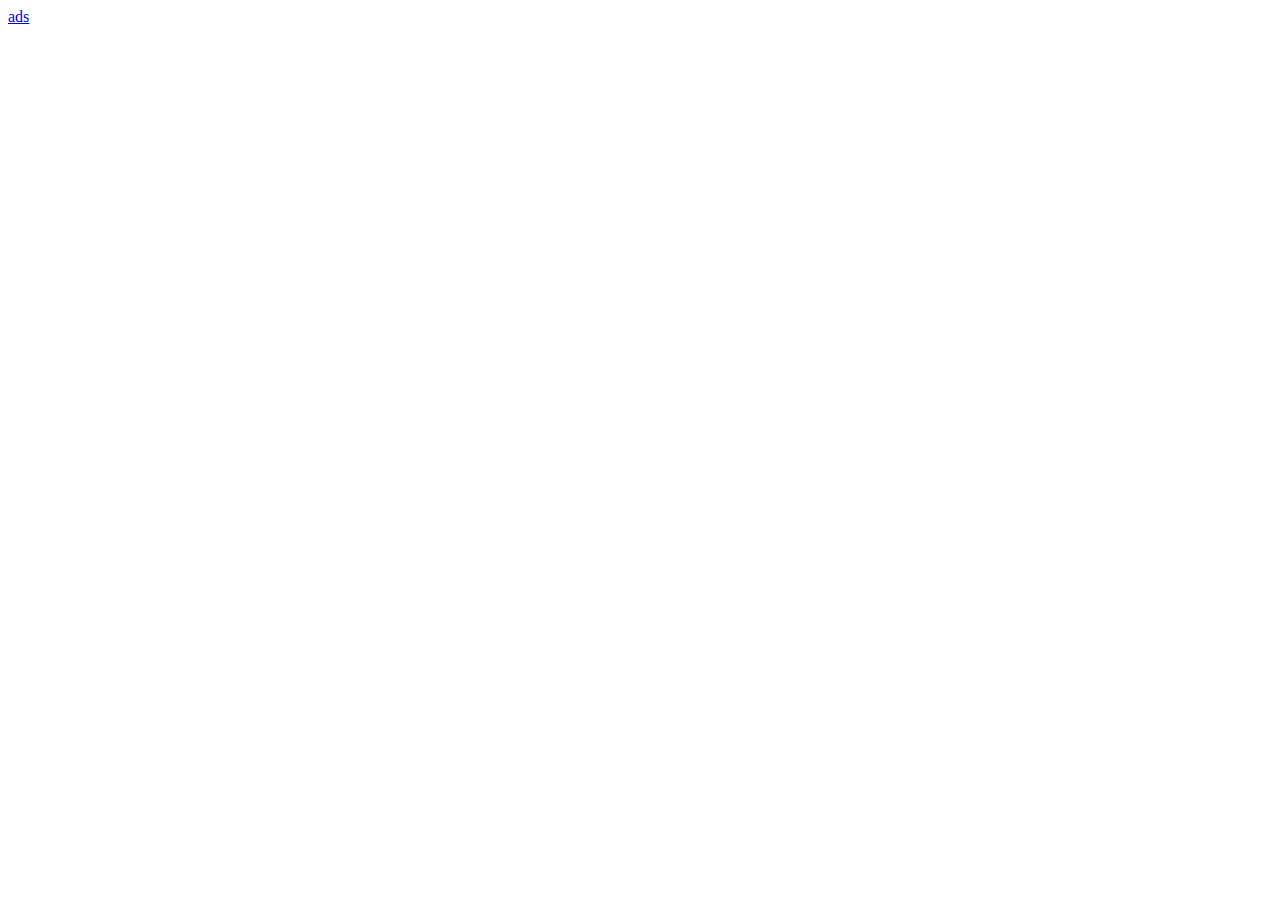
==== index.html @ 4bb50232 "init" ====
<!DOCTYPE html PUBLIC "-//W3C//DTD XHTML 1.0 Transitional//EN" "http://www.w3.org/TR/xhtml1/DTD/xhtml1-transitional.dtd">
<html xmlns="http://www.w3.org/1999/xhtml">
<head>
<meta http-equiv="Content-Type" content="text/html; charset=ISO-8859-1" />
<meta name="viewport" content="width=device-width, initial-scale=1.0">
<title>Body Contour fitting</title>

<!--<link rel="stylesheet" href="/assets/css/bootstrap.css">-->
<!--<link rel="stylesheet" href="/assets/css/bootstrap-responsive.css">-->

<link rel="stylesheet" type="text/css" media="screen" href="css/main.css" />

<!--<script src="http://html5shim.googlecode.com/svn/trunk/html5.js"></script>-->
<script data-main="app/main" src="js/lib/requirejs/require.js"></script>


</head>
<body>
  <div id="content"></div>
  <a href="/template-fitting-user-interface/archive/body_contour/search">ads</a>
</body>
</html>
---- css/main.css ----
#main
{
	//position:relative;
	//left:30%;
}
#td_upload
{
	border-bottom:solid thin #78B1E0;
}
#main_table
{
	//border : solid thin black;
}

#main_table td
{
	padding:8px;
	//border : solid thin black;
}
#holder,#holder2
{
	border:solid 1px #5295BC;
}

#right_menu
{
  vertical-align:top;
}

#right_menu input
{
  width:50px;
}

#top_menu
{
  text-align : center;
}

#top_menu input
{
  width:30px;
}
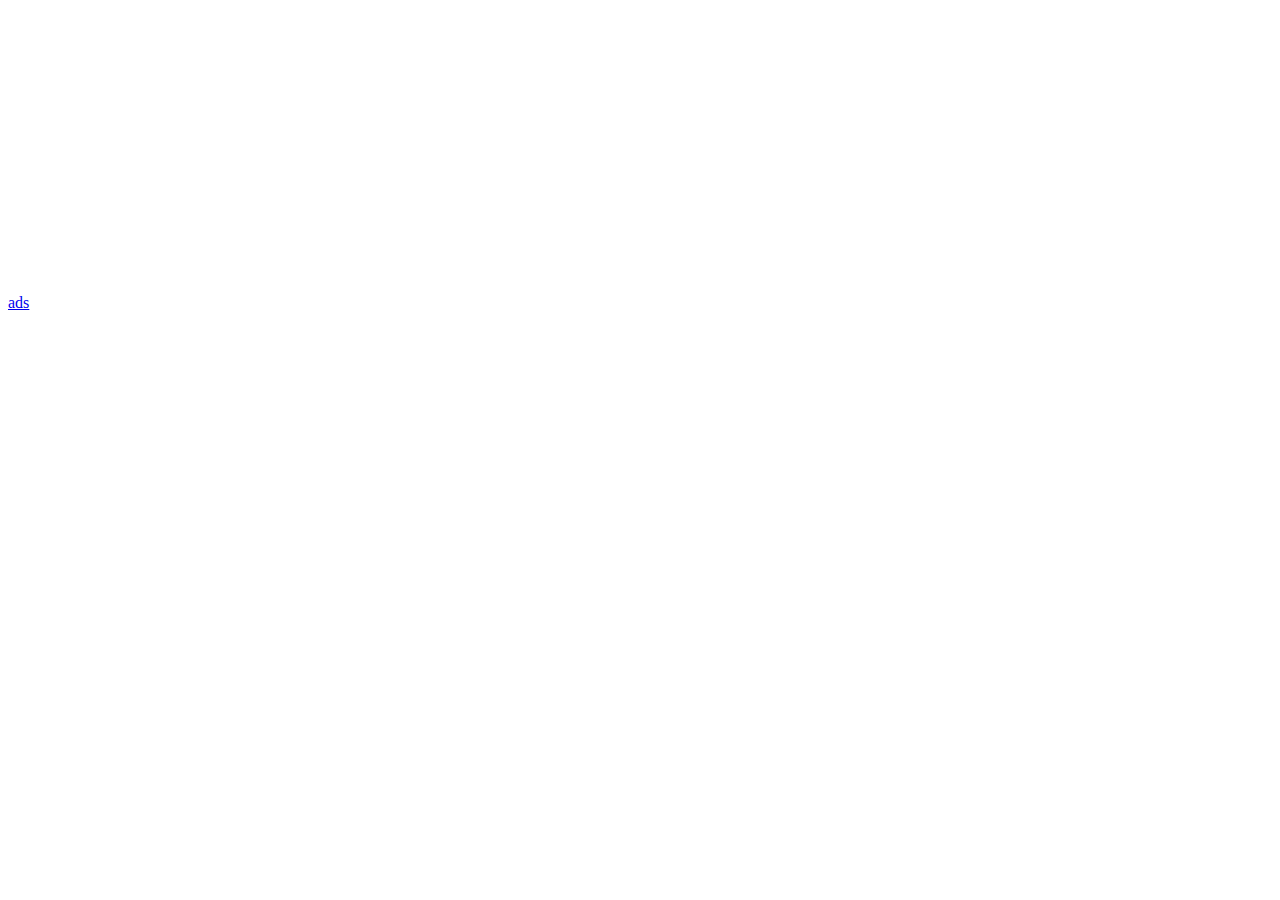
==== commit 56f9698e: "init" ====
--- a/index.html
+++ b/index.html
@@ -3,7 +3,8 @@
 <head>
 <meta http-equiv="Content-Type" content="text/html; charset=ISO-8859-1" />
 <meta name="viewport" content="width=device-width, initial-scale=1.0">
-<title>Body Contour fitting</title>
+<title>Image tests</title>
+<link rel="shortcut icon" href="favicon.ico">
 
 <!--<link rel="stylesheet" href="/assets/css/bootstrap.css">-->
 <!--<link rel="stylesheet" href="/assets/css/bootstrap-responsive.css">-->
@@ -18,6 +19,7 @@
 <body>
   <div id="content"></div>
   <a href="/template-fitting-user-interface/archive/body_contour/search">ads</a>
+  <img src="img/1.gif" width="400" height="300" id="my_image">
 </body>
 </html>
 
